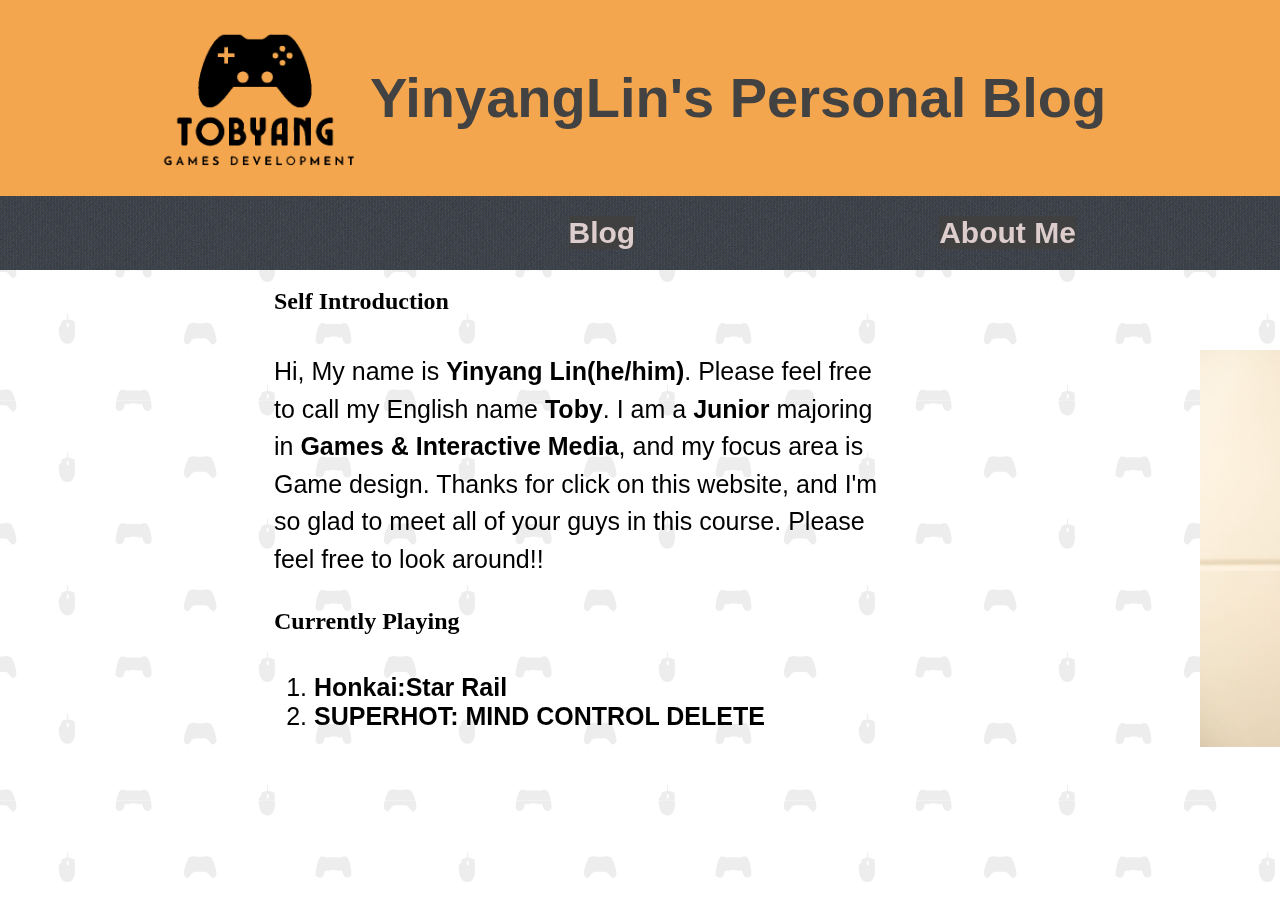
==== about.html @ cda6b642 "About.html complete" ====
<!DOCTYPE html>
<html lang="en">
  <head>
    <meta charset="UTF-8">
    <meta name="viewport" content="width=device-width, initial-scale=1.0">
    <meta http-equiv="X-UA-Compatible" content="ie=edge">
    <title>Title</title>
    <link rel="stylesheet" href="screen.css">
  </head>
  <body>
    <div id="TitleBox">
      <img id="Logo" src=image/Tobyang.png alt="Logo">
      <h1>YinyangLin's Personal Blog</h1>
      <script src="index.js"></script>
      </div>
      <ul id="nav">
        <li><a href="index.html">Blog</a></li>
        <li><a href="about.html">About Me</a></li>
        <li><a href="contact.html">Contact</a></li>
      </ul>
      <section id="MainContent">
        <h2 id="Title1">Self Introduction</h2>
        <img src="image/Photo.jpg" alt="Photo" >
          <p>Hi, My name is <strong>Yinyang Lin(he/him)</strong>. Please feel free to call my English name <strong>Toby</strong>. I am a <strong>Junior</strong> majoring in <strong>Games &amp; Interactive Media</strong>, and my focus area is Game design. Thanks for click on this website, and I'm so glad to meet all of your guys in this course. Please feel free to look around!!</p>
        <h2 id="Title2">Currently Playing</h2>
        <ol id="Game">
            <li><strong>Honkai:Star Rail</strong></li>
            <li><strong>SUPERHOT: MIND CONTROL DELETE</strong></li>
        </ol>
      </section>
</html>
---- screen.css ----
/* Add screen styles below */
html {
    background-image:url("image/gaming-pattern.webp");
    }
#TitleBox{
    position: fixed;
    top:0;
    left:0;
    width: 1980px;
    height: 199px;
    flex-shrink: 0;
    background: #F4A64E;
}
#Logo{
    position: fixed;
    top: -78px;
    left: 79px;
    right: 1489px;
    bottom: 806px;
    width: 352px;
    height: 352px;
    flex-shrink: 0;
}
h1{
    position: fixed;
    top: 30px;
    left: 370px;
    right: 850px;
    bottom: 942px;
    display: flex;
    width: 800px;
    height: 60px;
    flex-direction: column;
    justify-content: center;
    flex-shrink: 0;
    color: #424242;
    font-family: Helvetica;
    font-size: 56px;
    font-style: normal;
    font-weight: 700;
    line-height: normal;
}
#nav{
	list-style-type: none;
	text-align: center;
	background-image: url("image/denim.png");
	padding: 20px;
	width: 1920px;
    position: fixed;
    top: 180px;
    left: 0px;
    right: 0px;
}
#nav li{
	display: inline;
	float:inherit;
    font-family: Helvetica;
    font-size: 30px;
    font-style: normal;
    font-weight: 700;
    padding-right: 100px; 

}
#nav a{
	text-decoration: none;
	background-color:#404040;
	color:#DDCDCD;
	margin-left: 200px;
}
#nav a:hover{
	background-color:#F0FF06;
}
#MainContent img {
    position: fixed;
    top: 350px;
    left: 1200px;
    right: 124px;
    bottom: 333px;
    width: 596px;
    height: 397px;
    flex-shrink: 0;
}

#MainContent p{
    position: fixed;
    top: 328px ;
    left: 274px;
    border-top: 528px;
    border-bottom: 128px;
    border-left: 274px;
    border-right: 686px;
    width: 620px;
    height: 363px;
    flex-shrink: 0;
    color: #000;
    font-family: Helvetica;
    font-size: 25px;
    font-style: normal;
    font-weight: 400;
    line-height: 1.5; 
}
#Title1{
    position: fixed;
    top: 268px ;
    left: 274px;
    font-weight: bold;
}
#Title2{
    position: fixed;
    top: 588px ;
    left: 274px;
    font-weight: bold;
}
#Game{
    position: fixed;
    top: 648px ;
    left: 274px;
    width: 620px;
    height: 363px;
    flex-shrink: 0;
    color: #000;
    font-family: Helvetica;
    font-size: 25px;
    font-style: normal;
    font-weight: 400;
}
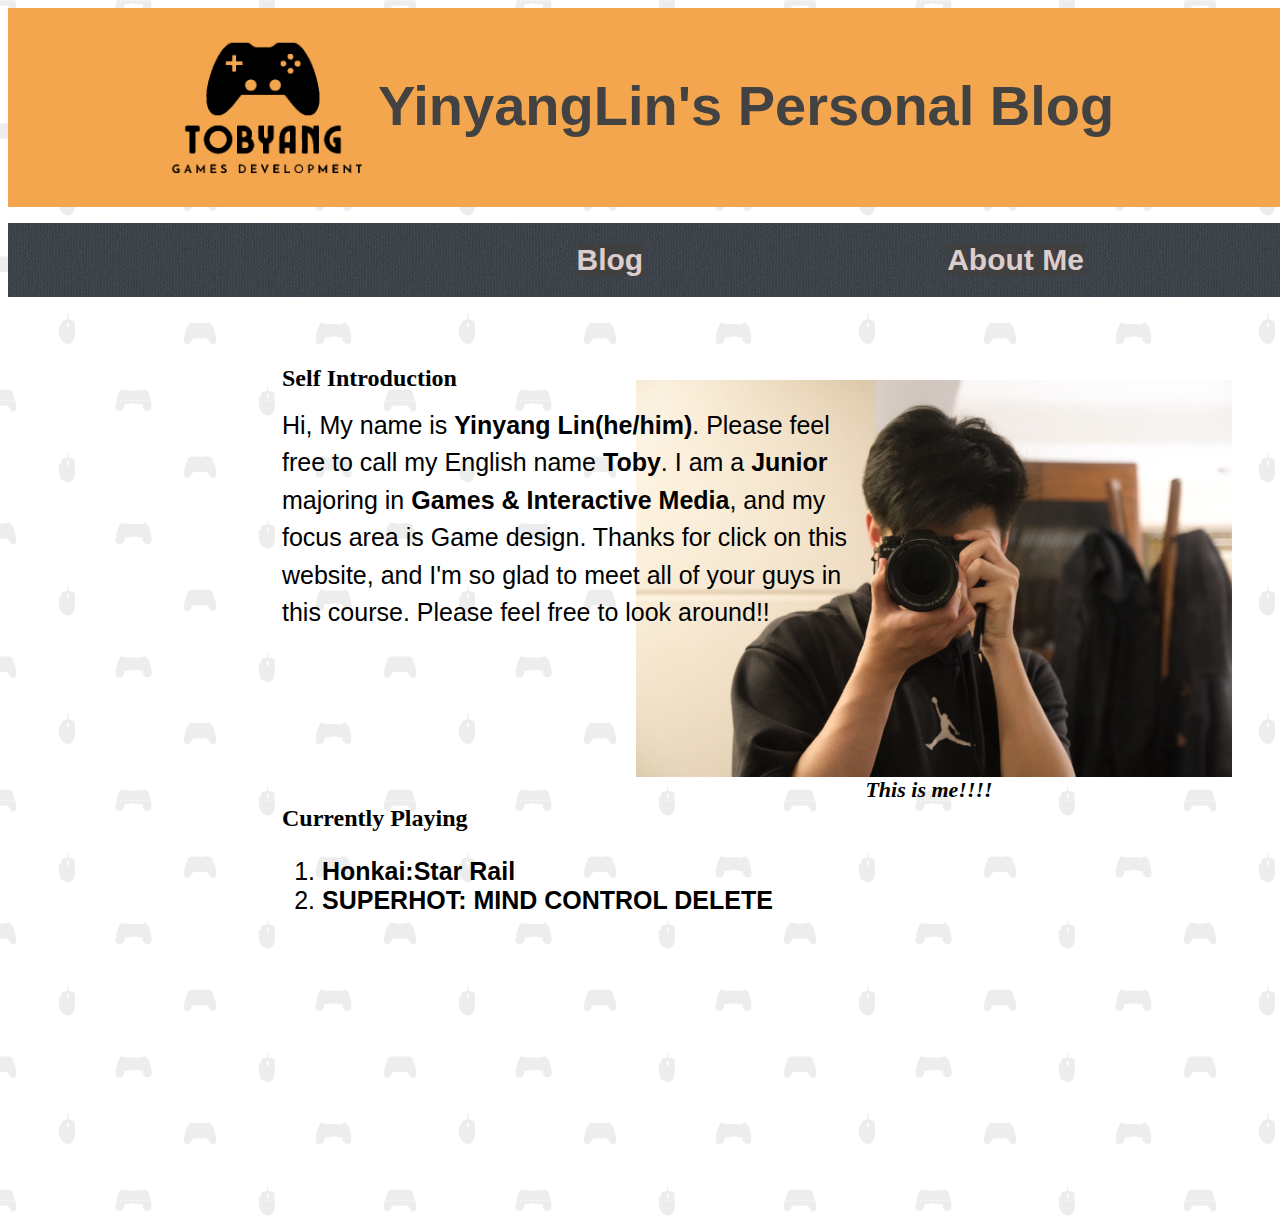
==== commit 5cc97fff: "CSS complete" ====
--- a/about.html
+++ b/about.html
@@ -18,14 +18,18 @@
         <li><a href="about.html">About Me</a></li>
         <li><a href="contact.html">Contact</a></li>
       </ul>
-      <section id="MainContent">
-        <h2 id="Title1">Self Introduction</h2>
+      <section class="MainContent">
+        <h2>Self Introduction</h2>
+        <figure>
         <img src="image/Photo.jpg" alt="Photo" >
+        <figcaption>This is me!!!!</figcaption>
+        </figure>
           <p>Hi, My name is <strong>Yinyang Lin(he/him)</strong>. Please feel free to call my English name <strong>Toby</strong>. I am a <strong>Junior</strong> majoring in <strong>Games &amp; Interactive Media</strong>, and my focus area is Game design. Thanks for click on this website, and I'm so glad to meet all of your guys in this course. Please feel free to look around!!</p>
-        <h2 id="Title2">Currently Playing</h2>
-        <ol id="Game">
+          <h2>Currently Playing</h2>
+        <ol>
             <li><strong>Honkai:Star Rail</strong></li>
             <li><strong>SUPERHOT: MIND CONTROL DELETE</strong></li>
         </ol>
       </section>
+      </body>
 </html>
--- a/screen.css
+++ b/screen.css
@@ -3,29 +3,29 @@
     background-image:url("image/gaming-pattern.webp");
     }
 #TitleBox{
-    position: fixed;
+    position: sticky;
     top:0;
     left:0;
     width: 1980px;
     height: 199px;
     flex-shrink: 0;
     background: #F4A64E;
+    z-index: 9999;
 }
 #Logo{
-    position: fixed;
+    position: absolute;
     top: -78px;
     left: 79px;
-    right: 1489px;
     bottom: 806px;
     width: 352px;
     height: 352px;
     flex-shrink: 0;
-}
-h1{
-    position: fixed;
+    z-index: 9999;
+}
+#TitleBox h1{
+    position: absolute;
     top: 30px;
     left: 370px;
-    right: 850px;
     bottom: 942px;
     display: flex;
     width: 800px;
@@ -46,10 +46,11 @@
 	background-image: url("image/denim.png");
 	padding: 20px;
 	width: 1920px;
-    position: fixed;
+    position: sticky;
     top: 180px;
     left: 0px;
     right: 0px;
+    z-index: 9999;
 }
 #nav li{
 	display: inline;
@@ -70,20 +71,33 @@
 #nav a:hover{
 	background-color:#F0FF06;
 }
-#MainContent img {
-    position: fixed;
-    top: 350px;
-    left: 1200px;
-    right: 124px;
-    bottom: 333px;
+.MainContent figure{
+    float: right;
+}
+.MainContent img {
     width: 596px;
     height: 397px;
     flex-shrink: 0;
-}
-
-#MainContent p{
-    position: fixed;
-    top: 328px ;
+    float:right;
+    margin-left: 10px;
+}
+.MainContent figcaption{
+    text-align: center;
+    font-style: italic; 
+    font-size: 22px;
+    color:#000;
+    margin-top: 5px;
+    font-weight: bold;
+}
+.MainContent h2{
+    position: relative;
+    top: 48px ;
+    left: 274px;
+    font-weight: bold;
+}
+.MainContent p{
+    position: relative;
+    top: 38px ;
     left: 274px;
     border-top: 528px;
     border-bottom: 128px;
@@ -99,21 +113,9 @@
     font-weight: 400;
     line-height: 1.5; 
 }
-#Title1{
-    position: fixed;
-    top: 268px ;
-    left: 274px;
-    font-weight: bold;
-}
-#Title2{
-    position: fixed;
-    top: 588px ;
-    left: 274px;
-    font-weight: bold;
-}
-#Game{
-    position: fixed;
-    top: 648px ;
+.MainContent ol{
+    position: relative;
+    top: 48px ;
     left: 274px;
     width: 620px;
     height: 363px;
@@ -124,3 +126,146 @@
     font-style: normal;
     font-weight: 400;
 }
+#Blog1{
+    position: relative;
+    top: 210px;
+    left: 400px;
+    padding-top: 50px;  
+}
+#Blog1 h1{
+    font-weight: bold;
+}
+#Blog1 h2{
+    font-size: 22px;
+}
+#Blog1 p{
+    margin-top: 0;    
+    margin-bottom: 0;  
+    padding: 0;  
+    width: 780px;
+    height: fit-content;
+    flex-shrink: 0;
+    color: #000;
+    font-family: Helvetica;
+    font-size: 20px;
+    font-style: normal;
+    font-weight: 400;
+    line-height: 1.5; 
+}
+#Blog1 img{
+    width: 552px;
+    height: 352px;
+}
+#Blog2{
+    position: relative;
+    top: 210px;
+    left: 400px;
+}
+#Blog2 img{
+    width: 552px;
+    height: 352px;
+    position: relative;
+}
+#Blog2 h1{
+    font-weight: bold;
+}
+#Blog2 h2{
+    font-size: 22px;
+}
+#Blog2 p{
+    margin-top: 0;    
+    margin-bottom: 0;  
+    padding: 0;  
+    width: 780px;
+    height: fit-content;
+    flex-shrink: 0;
+    color: #000;
+    font-family: Helvetica;
+    font-size: 20px;
+    font-style: normal;
+    font-weight: 400;
+    line-height: 1.5; 
+}
+.form {
+    display: flex;
+    flex-direction: column;
+    width: 100%;
+}
+
+.header{
+    display: flex;
+}
+.row {
+    display: flex;
+}
+
+.header span{
+    flex: 1;
+    padding: 8px;
+    border: 5px solid#524d4d;
+    max-width: 150px;
+}
+.row span {
+    flex: 1;
+    padding: 8px;
+    border: 5px solid#524d4d;
+    max-width: 150px;
+}
+
+#ContactForm{
+    position: relative;
+    top: 328px ;
+    left: 274px;
+    border-top: 528px;
+    border-bottom: 128px;
+    border-left: 274px;
+    border-right: 686px;
+    width: 620px;
+    height: 363px;
+    flex-shrink: 0;
+    color: #000;
+    font-family: Helvetica;
+    font-size: 25px;
+    font-style: normal;
+    font-weight: 400;
+    line-height: 1.5; 
+}
+
+.dropbtn {
+    background-color: #424242;
+    color:#DDCDCD;
+    padding: 10px;
+    font-size: 16px;
+    border: none;
+  }
+  
+  .dropdown {
+    position: relative;
+    display: inline-block;
+  }
+  
+  .dropdown-content {
+    display: none;
+    position: absolute;
+    background-color: #f1f1f1;
+    min-width: 160px;
+    box-shadow: 0px 8px 16px 0px rgba(0,0,0,0.2);
+    z-index: 1;
+  }
+  
+  .dropdown-content a {
+    color: black;
+    padding: 12px 16px;
+    text-decoration: none;
+    display: block;
+  }
+  
+  .dropdown-content a:hover {background-color: #ddd;}
+  
+  .dropdown:hover .dropdown-content {display: block;}
+
+  #Submit{
+    position: relative;
+    top: 30px;
+  }
+  